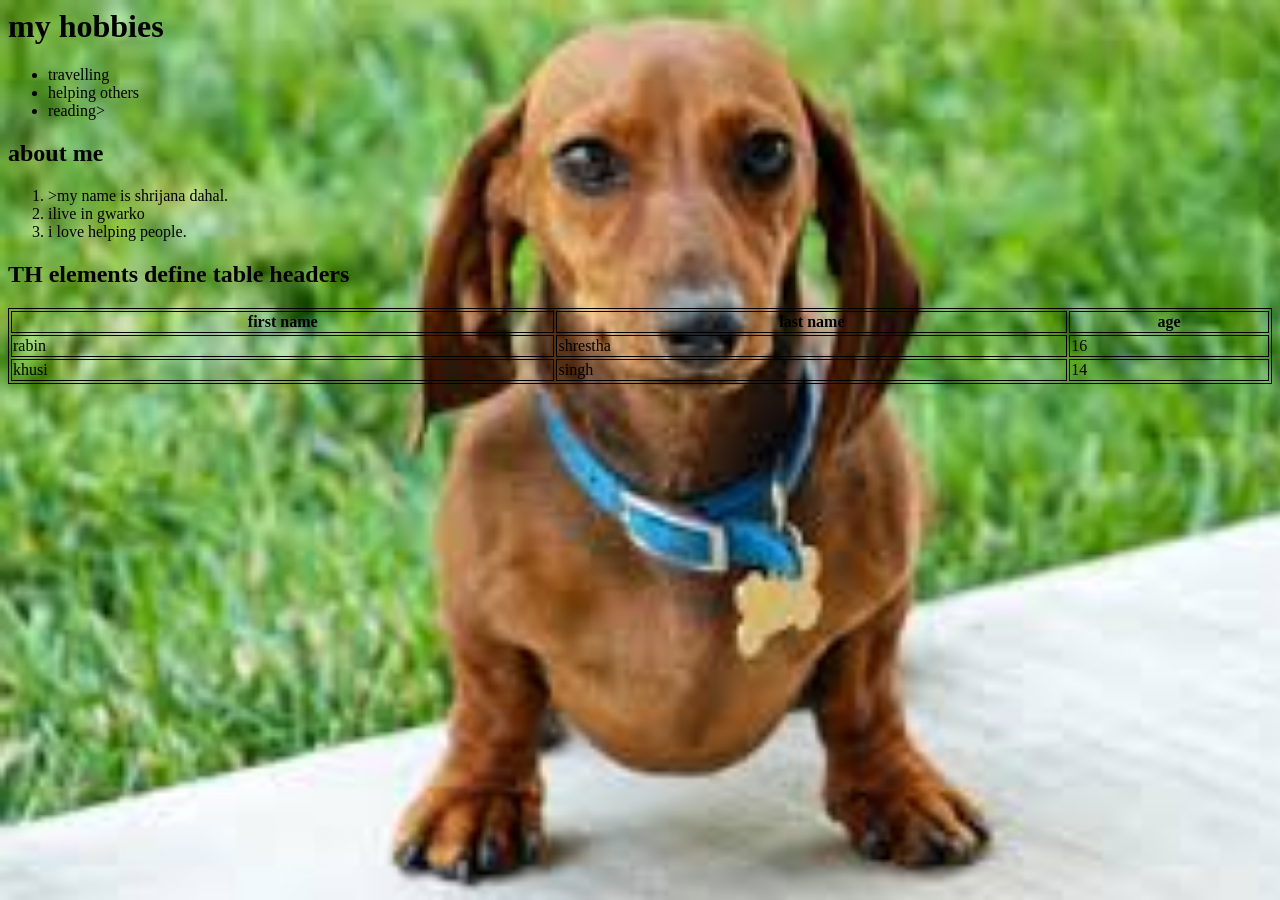
==== Untitled-1.html @ 70a389ac "my web page" ====
<DOCTYPE html>
<html>
<head>
    <title>my first web page</title>
    <style>
        table,th,td{
            border:1px solid black;
        }
    </style>
 </head>
    <body style="background-image: url(images.jpg);background-size: cover;">
        <h1>my hobbies</h1>
            <ul>
                <li>travelling</li>
                <li>helping others</li>
                <Li>reading></Li>
            
            
            </ul>
            <h2>about me</h2>
            <ol>
                <li>>my name is shrijana dahal.</li>
               <li>ilive in gwarko</li> 
               <li>i love helping people.</li>
            </ol>
            <h2>TH elements define table headers</h2>

<table style="width:100%">
  <tr>
    <th>first name</th>
    <th>last name</th>
    <th>age</th>
  </tr>
  <tr>
    <td>rabin</td>
    <td>shrestha</td>
    <td>16</td>
  </tr>
  <tr>
    <td>khusi</td>
    <td>singh</td>
    <td>14</td>
  </tr>
</table>



        
    </body>
 </head>
</html>
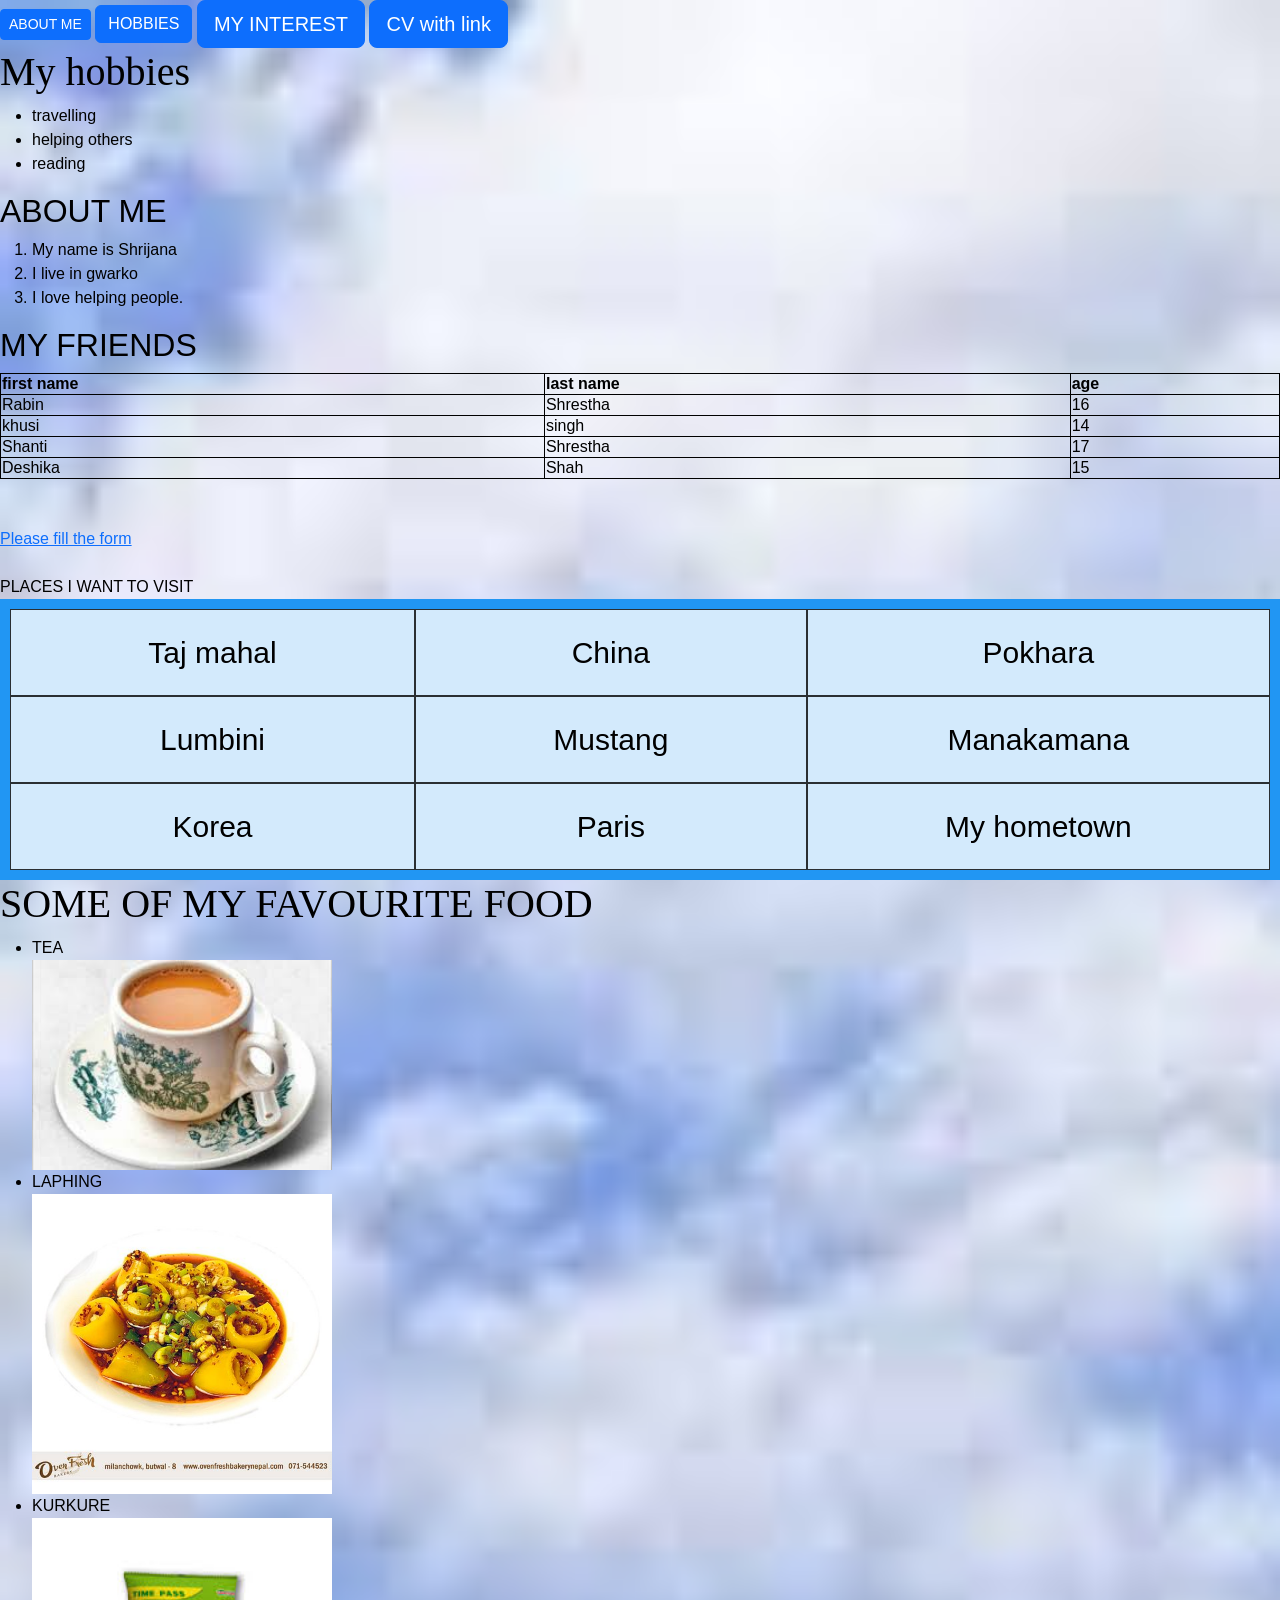
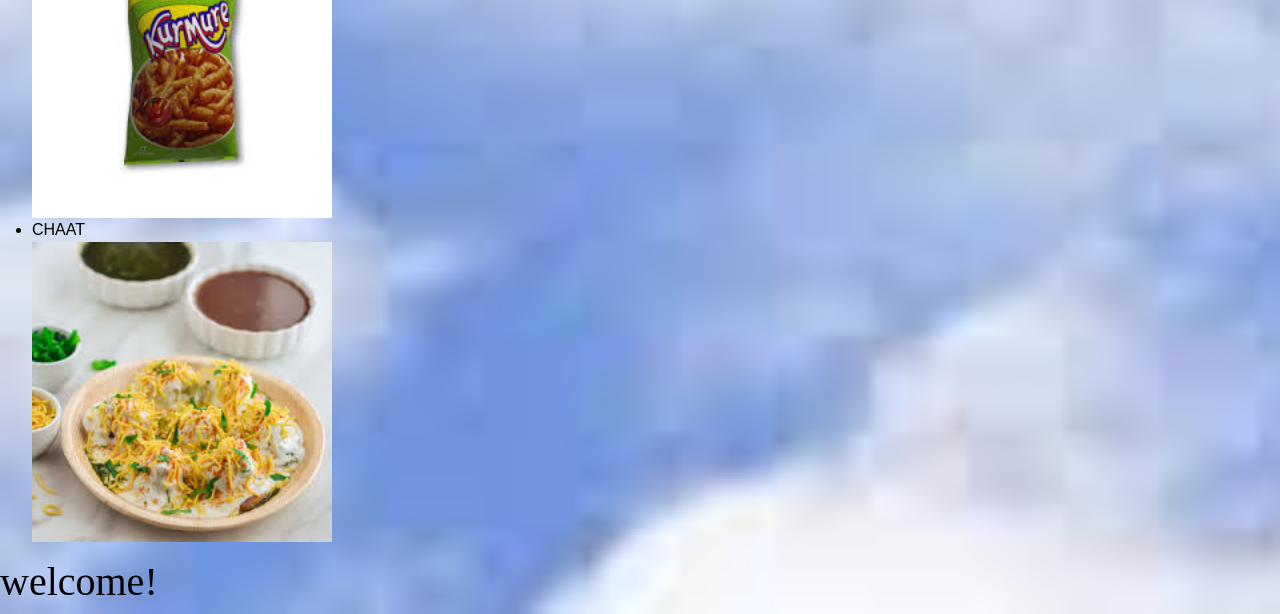
==== commit f973757a: "first web site" ====
--- a/Untitled-1.html
+++ b/Untitled-1.html
@@ -2,28 +2,43 @@
 <html>
 <head>
     <title>my first web page</title>
-    <style>
-        table,th,td{
-            border:1px solid black;
-        }
-    </style>
+    <link rel="stylesheet" href="grid.css">
+    
+    <link rel="stylesheet" href="font.css">
+    <link href="https://cdn.jsdelivr.net/npm/bootstrap@5.3.0-alpha3/dist/css/bootstrap.min.css" rel="stylesheet"
+      integrity="sha384-KK94CHFLLe+nY2dmCWGMq91rCGa5gtU4mk92HdvYe+M/SXH301p5ILy+dN9+nJOZ" crossorigin="anonymous" />
+
  </head>
-    <body style="background-image: url(images.jpg);background-size: cover;">
-        <h1>my hobbies</h1>
+ <style>
+  table,th,td{
+    border:1px solid rgb(0, 0, 0);
+  }
+ </style>
+     <button type="button" class="btn btn-primary btn-sm">ABOUT ME</button>
+     <button type="button" class="btn btn-primary btn-md">HOBBIES</button>
+     <button type="button" class="btn btn-primary btn-lg">MY INTEREST</button>
+     
+     <a href="https://example.com" class="btn btn-primary btn-lg">CV with link</a>
+    <body style="background-image: url(sky.jfif);background-size: cover;">
+
+
+      
+      
+        <h1>My hobbies</h1>
             <ul>
                 <li>travelling</li>
                 <li>helping others</li>
-                <Li>reading></Li>
+                <Li>reading</Li>
             
             
             </ul>
-            <h2>about me</h2>
+            <h2>ABOUT ME</h2>
             <ol>
-                <li>>my name is shrijana dahal.</li>
-               <li>ilive in gwarko</li> 
-               <li>i love helping people.</li>
+              <li>My name is Shrijana</li>
+               <li>I live in gwarko</li> 
+               <li>I love helping people.</li>
             </ol>
-            <h2>TH elements define table headers</h2>
+            <h2>MY FRIENDS</h2>
 
 <table style="width:100%">
   <tr>
@@ -31,9 +46,9 @@
     <th>last name</th>
     <th>age</th>
   </tr>
-  <tr>
-    <td>rabin</td>
-    <td>shrestha</td>
+  <tr> 
+    <td>Rabin</td>
+    <td>Shrestha</td>
     <td>16</td>
   </tr>
   <tr>
@@ -41,11 +56,75 @@
     <td>singh</td>
     <td>14</td>
   </tr>
+  <td> Shanti</td>
+  <td>Shrestha</td>
+  <td>17</td>
+
+</td>
+</tr>
+<td>Deshika</td>
+<td>Shah</td>
+<td>15</td>
+</td>
 </table>
+<br><br>
+<a href="form.html">Please fill the form</a>
+<br><br>
+<head>PLACES I WANT TO VISIT</head>
+<div class="grid-contain">
+  <div class="grid-item" id="item1">Taj mahal</div>
+  <div class="grid-item"id="item2">China</div>
+  <div class="grid-item"id="item3">Pokhara</div>
+  <div class="grid-item"id="item4">Lumbini</div>
+  <div class="grid-item"id="item5">Mustang</div>
+  <div class="grid-item"id="item6">Manakamana</div>
+  <div class="grid-item"id="item7">Korea</div>
+  <div class="grid-item"id="item8">Paris</div>
+  <div class="grid-item"id="item9">My hometown</div>
+</div>
+<head>
+  <title>Flexbox Example</title>
+  <link rel="stylesheet" href="layout_stylesheet.css" />
+
+    <h1>SOME OF MY FAVOURITE FOOD</h1>
+   
+<ul>
+  <li>TEA</li>
+  <img src="TEA.jfif" style="width: 300px;">
+  <li>LAPHING</li>
+  <img src="laphing.jpg" style="width: 300px;">
+  <li>KURKURE</li>
+  <img src="kurkure.jfif" style="width: 300px;">
+  <li>CHAAT</li>
+  <img src="chat.jfif" style="width: 300px;">
+
+</ul>
+       
+    
+      
+      
+    
+  <h1>welcome!</h1>
+  
 
 
 
-        
-    </body>
+
+
+
+
+
+
+
+
+
+
+
+
+  <script src="https://cdn.jsdelivr.net/npm/bootstrap@5.3.0-alpha3/dist/js/bootstrap.bundle.min.js"
+      integrity="sha384-ENjdO4Dr2bkBIFxQpeoTz1HIcje39Wm4jDKdf19U8gI4ddQ3GYNS7NTKfAdVQSZe"
+      crossorigin="anonymous"></script>
+</body>
+</html>
  </head>
 </html>
--- a/grid.css
+++ b/grid.css
@@ -0,0 +1,13 @@
+.grid-contain {
+  display: grid;
+  grid-template-columns: auto auto auto;
+  background-color: #2196F3;
+  padding: 10px;
+}
+.grid-item {
+  background-color: rgba(255, 255, 255, 0.8);
+  border: 1px solid rgba(0, 0, 0, 0.8);
+  padding: 20px;
+  font-size: 30px;
+  text-align: center;
+}
--- a/font.css
+++ b/font.css
@@ -0,0 +1,10 @@
+h1{
+    font-size: 40px;
+    font-family: Georgia, 'Times New Roman', Times, serif;
+}
+h2{
+    font-family: 'Segoe UI', Tahoma, Geneva, Verdana, sans-serif;
+}
+table,th,td{
+    border: 1PX solid;
+}
--- a/layout_stylesheet.css
+++ b/layout_stylesheet.css
@@ -0,0 +1,29 @@
+* {
+	font-family: Arial, Helvetica, sans-serif;
+}
+
+body {
+	
+	color: rgb(0, 0, 0);
+}
+
+/* Styling Flexbox */
+#flexbox-demo-bg {
+	background-color: rgb(230, 181, 230);
+	color: white;
+}
+
+.flex-container {
+	display: flex;
+	flex-wrap: nowrap;
+	
+}
+
+.flex-item {
+	
+	width: 100px;
+	margin: 10px;
+	text-align: center;
+	line-height: 75px;
+	font-size: 30px;
+}
